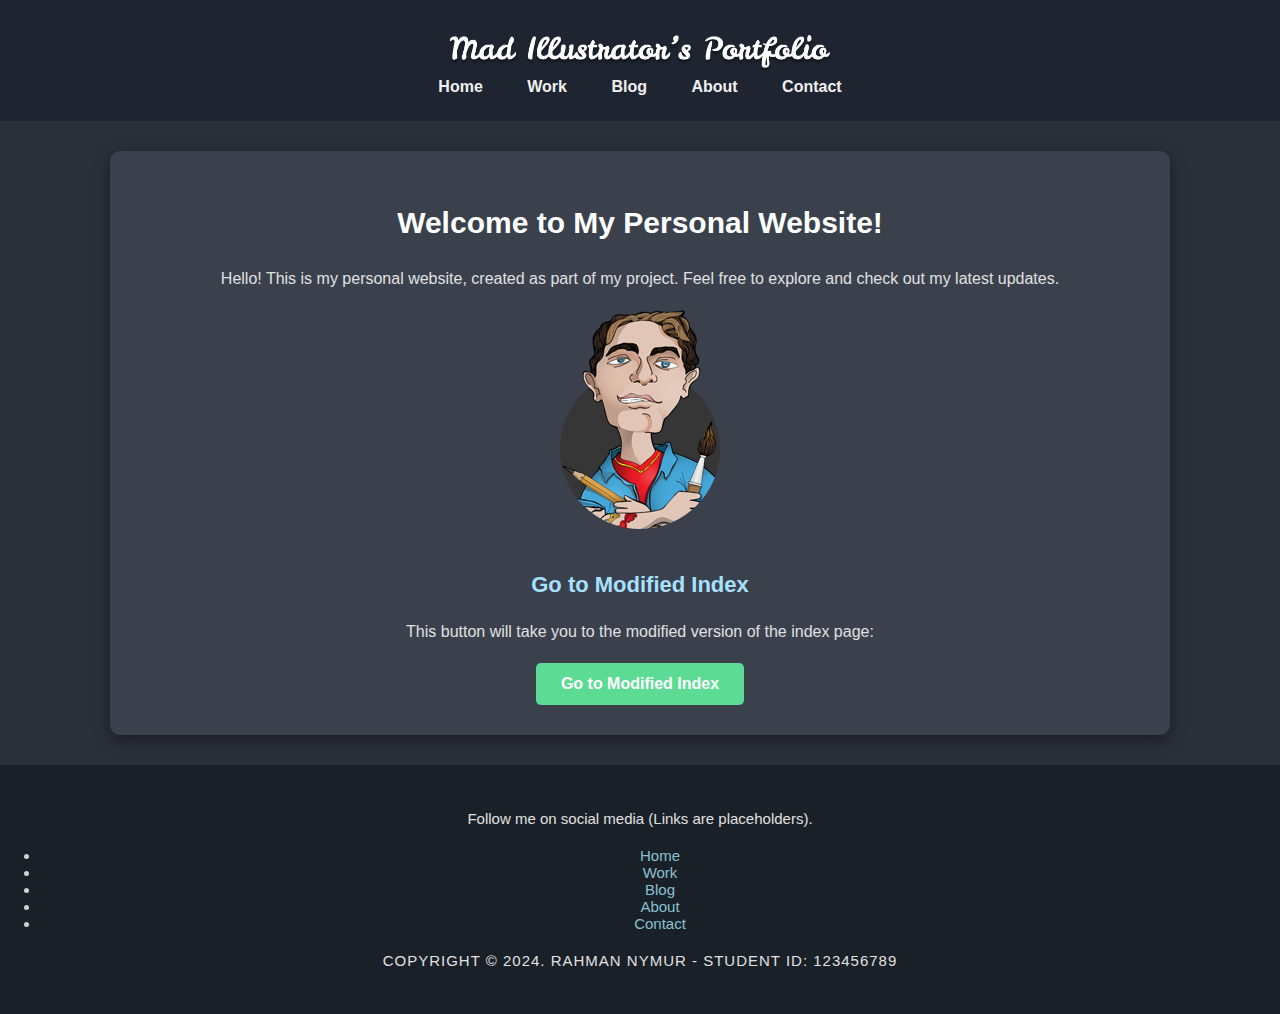
==== index.html @ f9d3a1e0 "UpdatedWebsite" ====
<!DOCTYPE html>
<html lang="en">
<head>
    <meta charset="UTF-8">
    <meta name="viewport" content="width=device-width, initial-scale=1.0">
    <title>Personal Website</title>
    <link rel="stylesheet" href="css/style.css">
</head>
<body>
    <div id="header">
        <div>
            <a href="index.html" id="logo"><img src="images/logo.png" alt="LOGO"></a>
            <div id="navigation">
                <ul>
                    <li class="selected"><a href="index.html">Home</a></li>
                    <li><a href="work.html">Work</a></li>
                    <li><a href="blog.html">Blog</a></li>
                    <li><a href="about.html">About</a></li>
                    <li><a href="contact.html">Contact</a></li>
                </ul>
            </div>
        </div>
    </div>
    <div id="page">
        <div id="contents">
            <div id="welcome">
                <h2>Welcome to My Personal Website!</h2>
                <p>
                    Hello! This is my personal website, created as part of my project. Feel free to explore and check out my latest updates.
                </p>
                <img src="images/artist-small.png" alt="Welcome">
            </div>
            <div id="featured">
                <h5>Go to Modified Index</h5>
                <p>
                    This button will take you to the modified version of the index page:
                </p>
                <!-- Button to redirect to modified index -->
				<button onclick="location.href='modified-index.html'">Go to Modified Index</button>



            </div>
        </div>
        <div id="footer">
            <div id="connect">
                <p>Follow me on social media (Links are placeholders).</p>
                <a href="#" class="facebook"></a> <a href="#" class="twitter"></a>
            </div>
            <ul class="navigation">
                <li class="selected"><a href="index.html">Home</a></li>
                <li><a href="work.html">Work</a></li>
                <li><a href="blog.html">Blog</a></li>
                <li><a href="about.html">About</a></li>
                <li><a href="contact.html">Contact</a></li>
            </ul>
            <p class="uppercase">
                Copyright © 2024. Rahman Nymur - Student ID: 123456789
            </p>
        </div>
    </div>
</body>
</html>
---- css/style.css ----
/* General Styles */
body {
    font-family: 'Arial', sans-serif;
    background-color: #2b2f38; /* Dark gray-blue background for a modern look */
    color: #f0f0f0; /* Light gray text for contrast */
    margin: 0;
    padding: 0;
}

#header {
    background-color: #1e2530; /* Deep blue-gray */
    color: white;
    padding: 25px 0;
    text-align: center;
}

#header #logo img {
    width:400px; /* Larger logo for better visibility */
    height: auto;
}

#navigation ul {
    list-style-type: none;
    margin: 0;
    padding: 0;
}

#navigation ul li {
    display: inline;
    margin: 0 20px;
}

#navigation ul li a {
    color: #f0f0f0;
    text-decoration: none;
    font-weight: bold;
}

#navigation ul li a:hover {
    color: #d1e7ff; /* Soft blue hover color */
    text-decoration: underline;
}

#contents {
    padding: 30px;
    background-color: #3a414d; /* Neutral slate color for contrast */
    border-radius: 10px;
    box-shadow: 0 5px 15px rgba(0, 0, 0, 0.4);
    margin: 30px auto;
    max-width: 1000px; /* Wider content area */
    text-align: center;
}

#footer {
    background-color: #1a2028; /* Very dark blue-gray */
    color: #d1d1d1; /* Soft gray text */
    padding: 25px 0;
    text-align: center;
    font-size: 15px;
}

button {
    background-color: #5cdb95; /* Bright green button for contrast */
    color: white;
    border: none;
    padding: 12px 25px;
    cursor: pointer;
    border-radius: 5px;
    font-weight: bold;
    font-size: 16px;
}

button:hover {
    background-color: #45b584; /* Slightly darker green on hover */
}

/* Gallery Styles */
#gallery {
    display: flex;
    flex-wrap: wrap;
    gap: 25px;
    justify-content: center;
    list-style: none;
    padding: 0;
    margin: 30px 0;
}

#gallery li {
    flex: 1 1 calc(33.33% - 50px); /* Adjust for spacing */
    max-width: 350px; /* Slightly larger images */
    text-align: center;
}

#gallery img {
    width: 100%;
    height: auto; /* Maintain aspect ratio */
    border-radius: 15px; /* Larger rounded corners */
    box-shadow: 0 6px 15px rgba(0, 0, 0, 0.4); /* Enhanced shadow for depth */
    transition: transform 0.3s ease, box-shadow 0.3s ease;
}

#gallery img:hover {
    transform: scale(1.1); /* Slightly more pronounced zoom */
    box-shadow: 0 8px 20px rgba(0, 0, 0, 0.5);
}

/* Text Styles */
h2 {
    color: #ffffff; /* Pure white text for headings */
    font-size: 30px;
    margin-bottom: 25px;
}

h5 {
    color: #a8e0ff; /* Soft pastel blue for smaller headings */
    font-size: 22px;
    margin-bottom: 20px;
}

p {
    line-height: 1.8;
    color: #e0e0e0; /* Soft gray text for readability */
}

.uppercase {
    text-transform: uppercase;
    letter-spacing: 1px;
}

/* Footer Links */
#footer a {
    color: #88c0d0; /* Calm cyan links */
    text-decoration: none;
}

#footer a:hover {
    color: #66aabf; /* Slightly darker cyan on hover */
    text-decoration: underline;
}
/* Modal Styles */
#modal-overlay {
    position: fixed;
    top: 0;
    left: 0;
    width: 100%;
    height: 100%;
    background: rgba(0, 0, 0, 0.8); /* Dark overlay */
    display: flex;
    align-items: center;
    justify-content: center;
    z-index: 1000;
    visibility: hidden;
    opacity: 0;
    transition: opacity 0.3s ease, visibility 0.3s ease;
}

#modal-overlay.visible {
    visibility: visible;
    opacity: 1;
}

#modal {
    background: #ffffff; /* Bright white background */
    padding: 25px;
    border-radius: 10px;
    text-align: center;
    box-shadow: 0 4px 15px rgba(0, 0, 0, 0.5);
    width: 400px;
    z-index: 1100;
}

#modal h3 {
    color: #333333; /* Dark gray for high visibility */
    font-size: 22px;
    font-weight: bold;
    margin-bottom: 20px;
}

#modal input {
    width: 90%;
    padding: 12px;
    margin-top: 10px;
    border: 1px solid #555; /* Subtle border */
    border-radius: 5px;
    font-size: 16px;
    color: #333333; /* Dark gray text */
    background: #f9f9f9; /* Light gray input background */
}

#modal input::placeholder {
    color: #777777; /* Subtle placeholder text */
}

#modal button {
    margin-top: 20px;
    padding: 10px 20px;
    background-color: #007bff; /* Blue button */
    color: #ffffff; /* White text */
    border: none;
    border-radius: 5px;
    font-size: 16px;
    cursor: pointer;
    font-weight: bold;
}

#modal button:hover {
    background-color: #0056b3; /* Darker blue on hover */
}

#modal-message {
    margin-top: 20px;
    color: #007bff; /* Bright blue for confirmation */
    font-weight: bold;
    font-size: 16px;
}
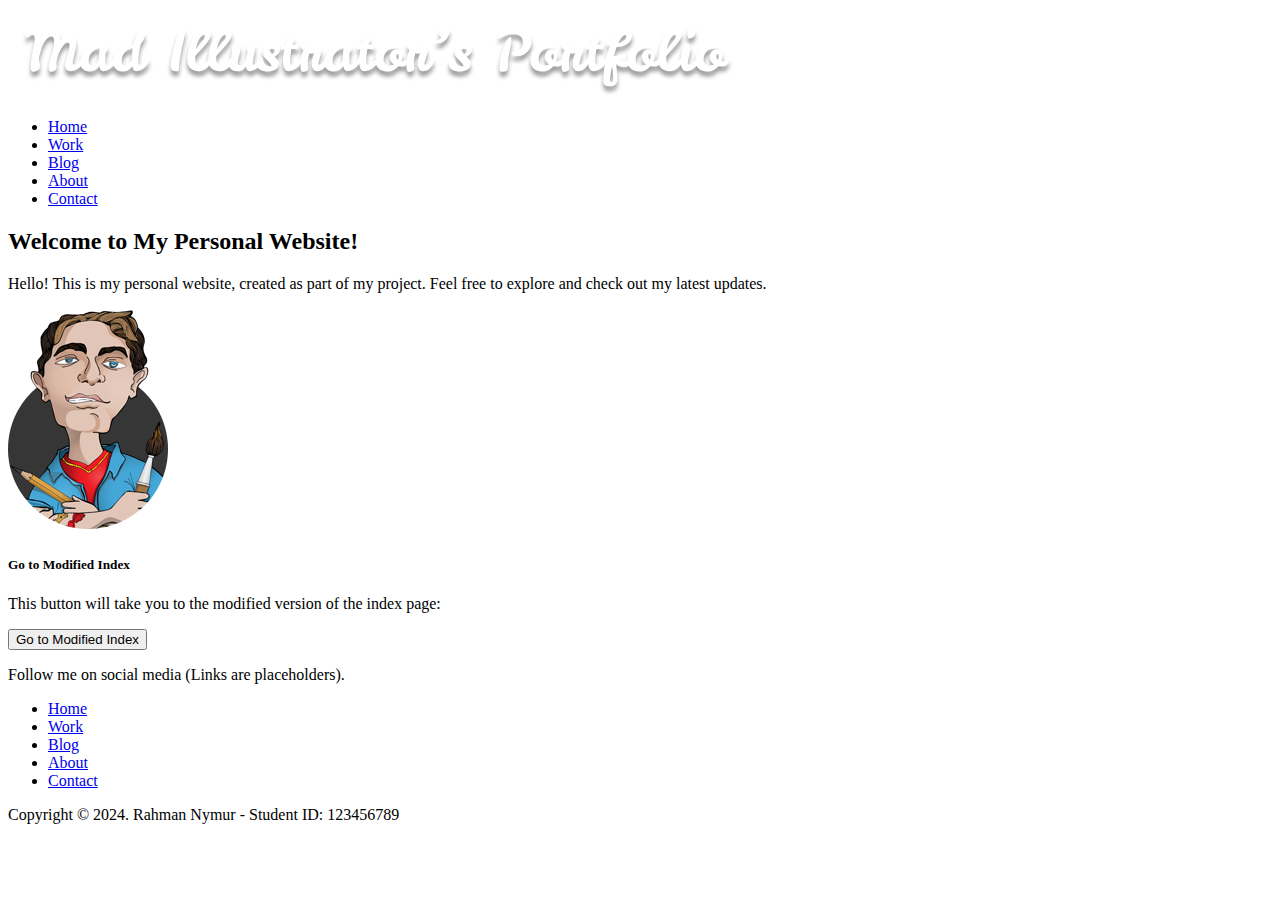
==== commit 8f4ba477: "New CSS" ====
--- a/index.html
+++ b/index.html
@@ -4,7 +4,7 @@
     <meta charset="UTF-8">
     <meta name="viewport" content="width=device-width, initial-scale=1.0">
     <title>Personal Website</title>
-    <link rel="stylesheet" href="css/style.css">
+    <link rel="stylesheet" href="css/stock.css">
 </head>
 <body>
     <div id="header">
